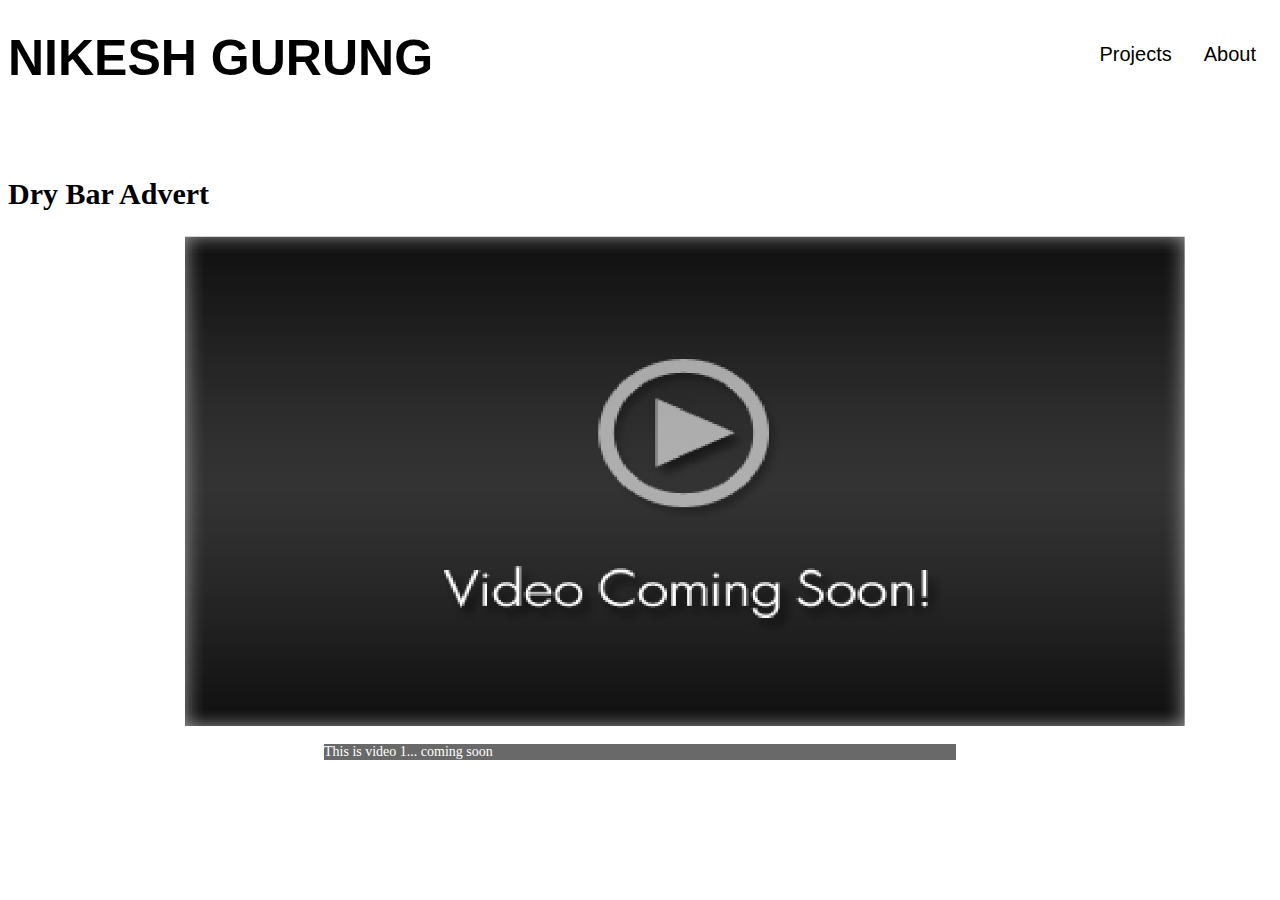
==== dissertation.html @ 13e2848c "Add files via upload" ====
<!DOCTYPE HTML>

<html>

    <head>
        <link rel="stylesheet" type="text/css" href="css/main.css">
    </head>

    
    <body>
    
    <div id="head">
        <div id="homelogo">
        <h1><a href="index.html" style="color:black">NIKESH GURUNG</a></h1>
        </div>
    
          <div class="dropdown" style="float:right;">
            <button class="dropbtn"><a href="about.html" style="font-size: 20px; color:black">About</a></button>
          </div> 
        
        <div class="dropdown" style="float:right;">
            <button class="dropbtn" style="color:black">Projects</button>
        <div class="dropdown-content">
            <a href="personalidentity.html">Personal Identity</a>
            <a href="drybaradvert.html">Dry Bar Advert</a>
            <a href="dubaifilm.html">Dubai Film</a>
            <a href="valentinejam.html">Valentine Jam</a>
            <a href="dissertation.html">Dissertation</a>
        </div>
          </div> 
    </div>
        
         <br><br><br><br><br><br><br><br>
        
        <h2>Dry Bar Advert</h2>
        
        <div class="video">
            <img src="video/video-placeholder.jpg" width="1000px">
            <div class="videodescription"><p>This is video 1... coming soon</p></div>
        </div>
        
    </body>
    
</html>
---- css/main.css ----
body{
    background-size: 100%; 
    background-repeat: no-repeat;
    background-attachment: fixed;
}

#homelogo{
    float: left;
}

a{
    color: white;
    font-size: 50px;
    text-decoration: none;
    font-family: Arial;
}

a:hover {
    color: black;
}

.dropbtn {
    background-color: transparent;
    color: white;
    padding: 16px;
    font-size: 20px;
    border: none;
    cursor: pointer;
}

.dropdown {
    margin-top: 1.5%;
    position: relative;
    display: inline-block;
}

.dropdown-content {
    display: none;
    position: absolute;
    right: 0;
    background-color: #f9f9f9;
    min-width: 160px;
    box-shadow: 0px 8px 16px 0px rgba(0,0,0,0.2);
    z-index: 1;
}

.dropdown-content a {
    color: black;
    font-size: 14px;
    padding: 12px 16px;
    text-decoration: none;
    display: block;
}

.dropdown-content a:hover {
    background-color: #f1f1f1;
    font-weight: bold;
}

.dropdown:hover .dropdown-content {
    display: block;
}

.dropdown:hover .dropbtn {
    background-color: white;
    color: black;
     font-weight: bold;
}

p{
    font-size: 14px;
    text-align: justify;
}

/*--personal identity page --*/

h2{
    color: black;
    font-size: 30px;
}

.content{
    border: 2px solid black;
}

img {
    margin-left: 14%;
}


/*--dry bar advert page --*/

.video{
    align-content: center;
}

.videodescription{
    margin-left: 25%;
    width: 50%;
    background-color: dimgray;
    color: white;
}

/*--about me page --*/

h3 {
    font-size: 26px;
}

.left-div {
  display: inline-block;
  max-width: 400px;
  text-align: left;
  padding: 30px;
  background-color: white;
  border-radius: 3px;
  margin-left: 17%;
  vertical-align: top;
}

.right-div {
  display: inline-block;
  max-width: 730px;
  text-align: left;
  padding: 30px;
  background-color: white;
  border-radius: 3px;
  margin: 1px;
}

/*--slideshow with captions --*/

slides {
    padding: 0;
    width: 609px;
    height: 420px;
    display: block;
    margin-top: 10%;
    position: relative;
}

.slides * {
    user-select: none;
    -ms-user-select: none;
    -moz-user-select: none;
    -khtml-user-select: none;
    -webkit-user-select: none;
    -webkit-touch-callout: none;
}

.slides input { 
    display: none; 
}

.slide-container { 
    display: block; 
}

.slide {
    top: 0;
    opacity: 0;
    width: 609px;
    height: 420px;
    display: block;
    margin-top: 20%;
    margin-left: 10%;
    position: absolute;

    transform: scale(0);

    transition: all .7s ease-in-out;
}

.slide img {
    width: 150%;
    height: 130%;
}

.nav label {
    width: 200px;
    height: 50%;
    margin-top: 8%;
    display: none;
    position: absolute;
    opacity: 0;
    z-index: 9;
    cursor: pointer;
    transition: opacity .2s;
    font-size: 156pt;
    text-align: center;
    line-height: 380px;
    font-family: "Varela Round", sans-serif;
    background-color: rgba(255, 255, 255, .3);
    text-shadow: 0px 0px 15px rgb(119, 119, 119);
}

.slide:hover + .nav label { 
    opacity: 0.5; 
}

.nav label:hover { 
    opacity: 1; 
}

.nav .next { 
    right: 0; 
}

input:checked + .slide-container  .slide {
    opacity: 1;

    transform: scale(1);

    transition: opacity 1s ease-in-out;
}

input:checked + .slide-container .nav label {       
    display: block;
}

.nav-dots {
	width: 100%;
    margin-bottom: 45%;
	bottom: 9px;
	height: 11px;
	display: block;
	text-align: center;
}

.nav-dots .nav-dot {
	top: -5px;
	width: 11px;
	height: 11px;
	margin: 0 4px;
	position: relative;
	border-radius: 100%;
	display: inline-block;
	background-color: rgba(0, 0, 0, 0.6);
}

.nav-dots .nav-dot:hover {
	cursor: pointer;
	background-color: rgba(0, 0, 0, 0.8);
}

input#img-1:checked ~ .nav-dots label#img-dot-1,
input#img-2:checked ~ .nav-dots label#img-dot-2,
input#img-3:checked ~ .nav-dots label#img-dot-3,
input#img-4:checked ~ .nav-dots label#img-dot-4,
input#img-5:checked ~ .nav-dots label#img-dot-5,
input#img-6:checked ~ .nav-dots label#img-dot-6 {
	background: rgba(0, 0, 0, 0.8);
}

.caption{
    width: 150%;
    margin-left: 14%;
    border: 1px solid black;
    background-color: black;
    color: white;
    font-weight: bold;
    font-size: 18px;
}
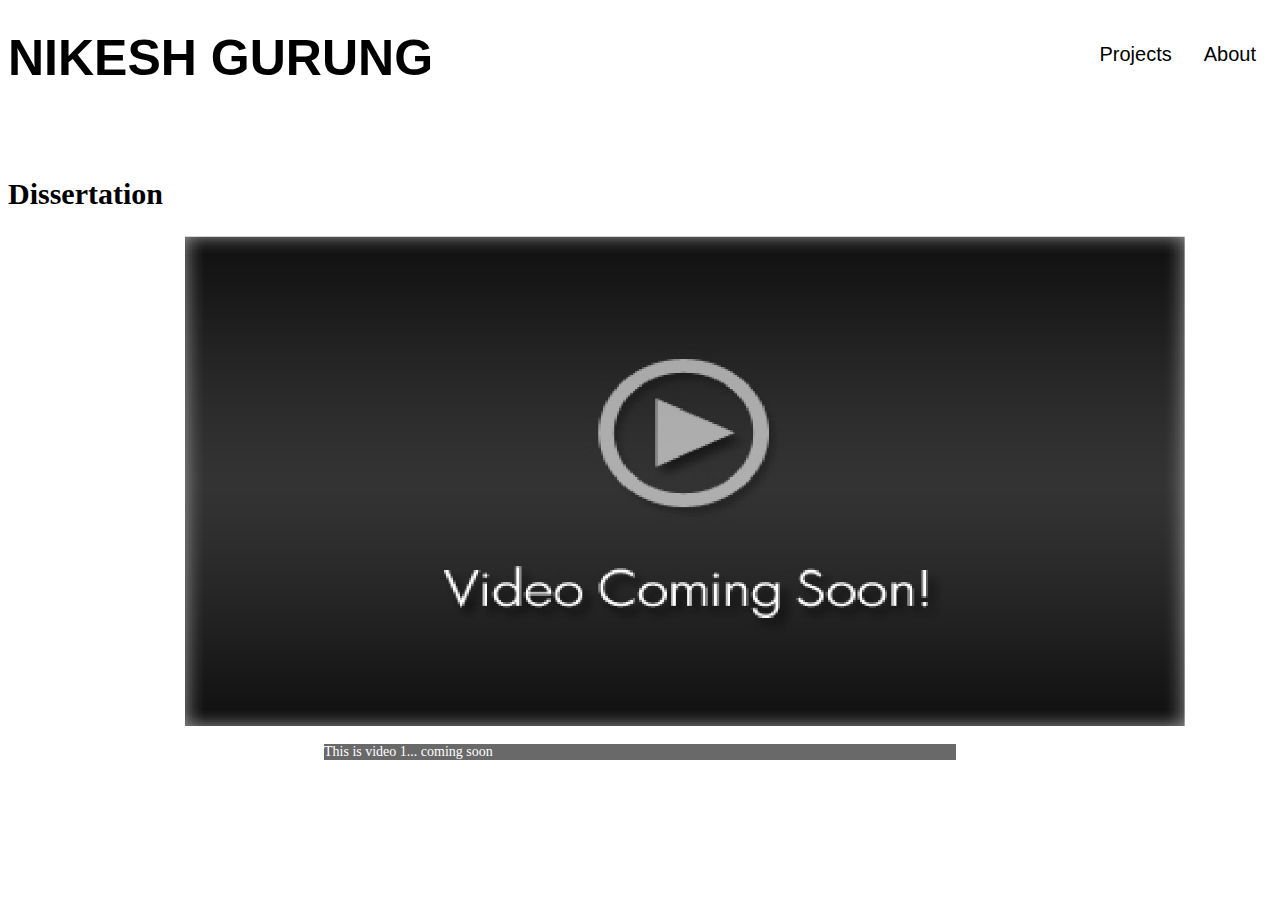
==== commit 241418b1: "Update dissertation.html" ====
--- a/dissertation.html
+++ b/dissertation.html
@@ -32,7 +32,7 @@
         
          <br><br><br><br><br><br><br><br>
         
-        <h2>Dry Bar Advert</h2>
+        <h2>Dissertation</h2>
         
         <div class="video">
             <img src="video/video-placeholder.jpg" width="1000px">
@@ -41,4 +41,4 @@
         
     </body>
     
-</html>+</html>
